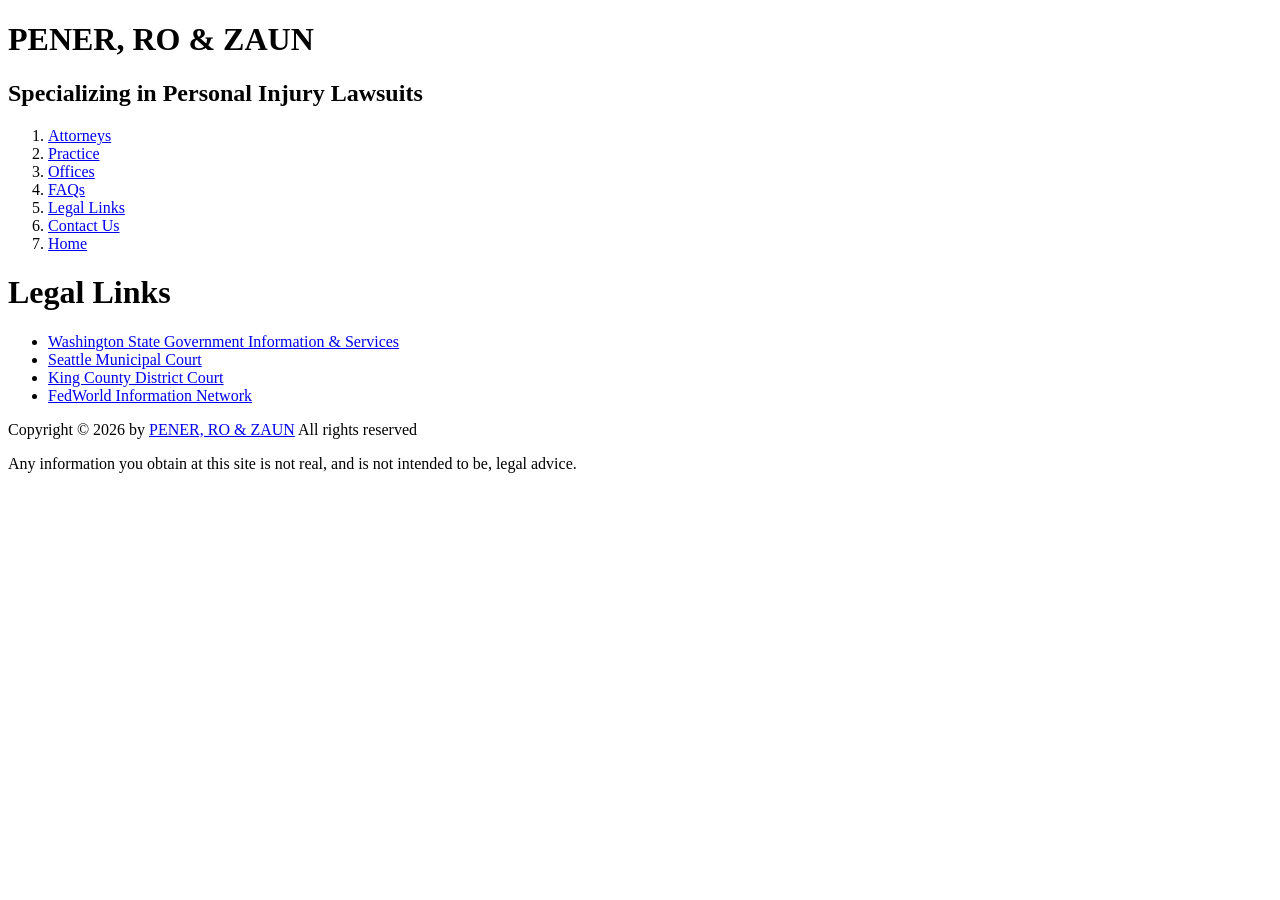
==== legallinks.html @ 80aac6a7 "Creat new pages" ====
<!DOCTYPE html>
<html lang="en">
  <head>
    <title>Legal Links</title>
    <meta name="author" content="Joshua"> <!-- TODO: Update the content attribute with your name -->
    <meta charset="utf-8">
    <meta name="viewport" content="width=device-width, initial-scale=1.0">
    <link rel="icon" type="image/svg" sizes="16x16" href="_images/kody.svg">
    <link rel="stylesheet" href="styles/normalize.css" >
    <link rel="stylesheet" href="styles/format.css" >
</head>
<body>
<header> <!-- DON'T CHANGE: The site header shows branding information to identify the company and its purpose on every site page -->
  <h1>PENER, RO &amp; ZAUN</h1>
  <h2>Specializing in Personal Injury Lawsuits</h2>
</header>

<nav aria-label="main"> <!-- DON'T CHANGE: The navigation provides consistent navigation on every page in the site -->
    <ol>
      <li><a href="attorneys.html">Attorneys</a></li>
      <li><a href="practice.html">Practice</a></li>
      <li><a href="offices.html">Offices</a></li>
      <li><a href="faqs.html">FAQs</a></li>
      <li><a href="legallinks.html">Legal Links</a></li>
      <li><a href="contactus.html">Contact Us</a></li>
      <li><a href="index.html">Home</a></li>
    </ol>
</nav>

<main>
    <!-- TODO: Add each site page's content here -->
   	<h1>Legal Links</h1>
	<ul>	
		<li><a href="#">Washington State Government Information &amp; Services</a></li>
		<li><a href="#">Seattle Municipal Court</a></li>
		<li><a href="#">King County District Court</a></li>
		<li><a href="#">FedWorld Information Network</a></li>
	</ul>


</main>

<footer> <!-- DON'T CHANGE: The footer shows overall site details on every page in the site -->
  <p>Copyright &copy; 2026 by <a href="mailto:info@prz.law">PENER, RO &amp; ZAUN</a> All rights reserved</p>
  <p>Any information you obtain at this site is not real, and is not intended to be, legal advice.</p>
</footer>
</body>
</html>
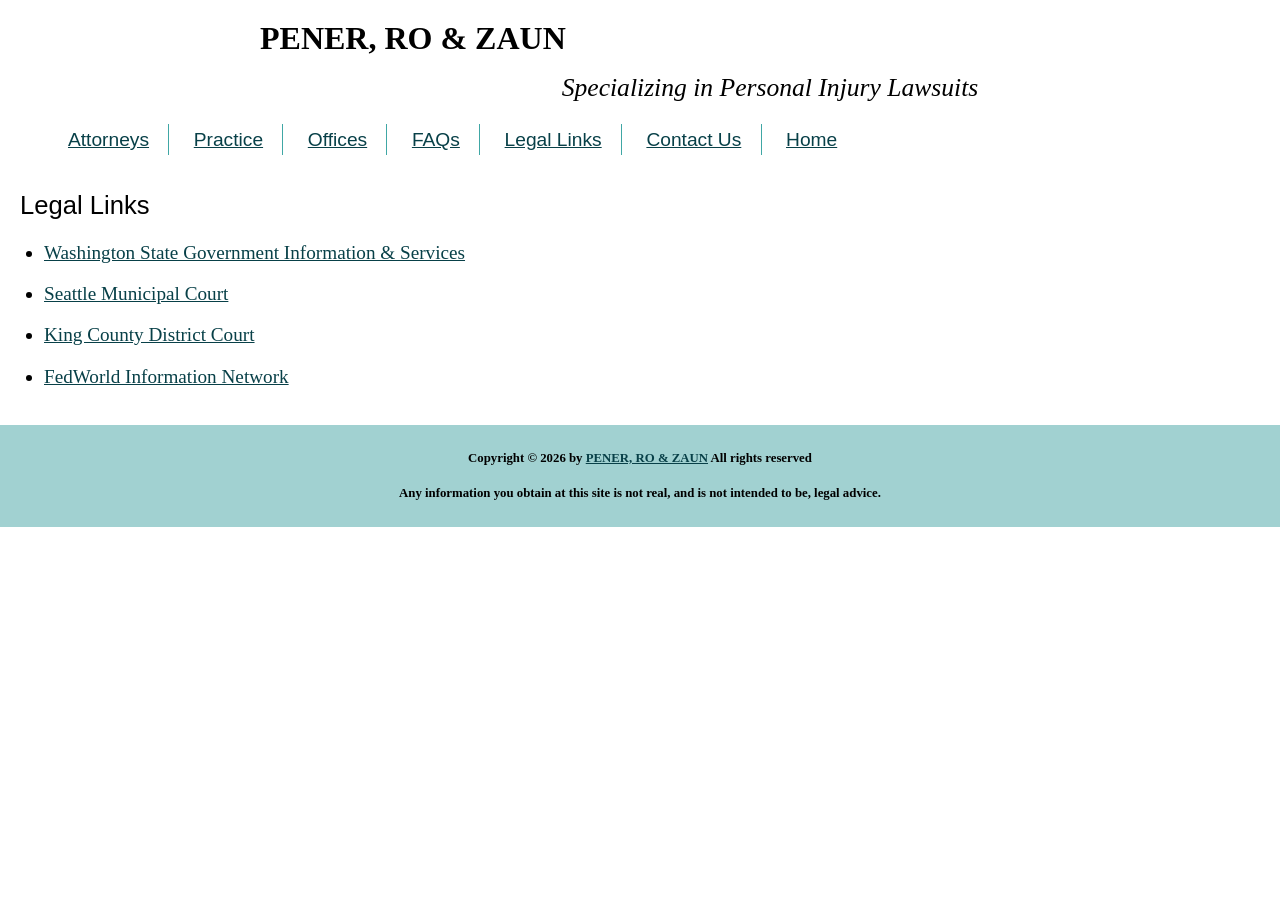
==== commit 733b6c83: "rename and add remaining styles" ====
--- a/legallinks.html
+++ b/legallinks.html
@@ -30,7 +30,7 @@
 <main>
     <!-- TODO: Add each site page's content here -->
    	<h1>Legal Links</h1>
-	<ul>	
+	<ul class="bigger"> 	
 		<li><a href="#">Washington State Government Information &amp; Services</a></li>
 		<li><a href="#">Seattle Municipal Court</a></li>
 		<li><a href="#">King County District Court</a></li>
--- a/styles/format.css
+++ b/styles/format.css
@@ -0,0 +1,140 @@
+/* CSS Formatting Document */
+
+/* Overall Page Formatting */
+body {
+	color: #000000;
+	background-color: #FFFFFF;
+	font: 12pt Georgia, "Times New Roman", Times, serif;
+}
+p{
+    padding:.5em;
+}
+h1, h2, h3{
+    padding-bottom:.5em;
+}
+
+ul, ol {
+	padding-left: 1.5em;
+	padding-bottom: .5em;
+} 
+a {
+	color: #084048;
+}
+a:visited {
+	color: #10A7A5;
+}
+
+a:hover {
+	color: #CC6600;
+}
+
+dt {
+	font-size: 1.1em;
+	font-weight: bold;
+	color: orangered;
+	margin: 5px;
+}
+
+dd {
+	margin-left: 50px;
+	padding-bottom: 1em;
+} 
+
+/* Header Formatting */
+header {
+	height: 99px;
+	padding-left: 250px;
+	padding-top: 10px;
+	margin-left: 10px;
+	margin-top: 10px;
+	background-image: url(../images/przlogo.gif);
+	background-position: top left;
+	background-repeat: no-repeat;
+} 
+
+header h1,
+header h2 {
+	font-family: Garamond, serif;
+} 
+
+header h1 {
+	font-size: 2em;
+	font-weight: bold;
+} 
+
+header h2 {
+	font-size: 1.6em;
+	font-style: italic;
+	text-align: center;
+}
+ 
+/* Navigation Formatting */
+nav {
+	font-family: "Gill Sans", Arial, Helvetica, sans-serif;
+	font-size: 1.2em;
+	padding: 10px 20px;
+}
+
+nav li {
+	display: inline;
+	padding: 5px 1em;
+	border-right: 1px solid #40A7A5;
+}
+
+nav li:last-child {
+	border-right: none;
+}
+/* Main Section Formatting */
+main {
+	padding: 20px;
+	background-image: url(../images/prz_watermark.gif);
+	background-position: center right;
+	background-repeat: no-repeat;
+}
+main h1,
+main h2,
+main h3 {
+	font-family: "Gill Sans", Arial, Helvetica, sans-serif;
+}
+
+main h1 {
+	font-size: 1.6em;
+}
+
+main h2 {
+	font-size: 1.3em;
+}
+
+main h3 {
+	font-size: 1.1em;
+}
+ ul.bigger li {
+	font-size: 1.2em;
+	padding-top: .5em;
+	padding-bottom: .5em;
+} 
+
+main ol {
+	padding-bottom: .8em;
+	list-style-type: upper-roman;
+}
+ 
+
+main ol ol {
+	list-style-type: lower-alpha;
+}
+ 
+
+
+/* Footer Formatting */
+footer {
+	background-color: #A1D1D1;
+	padding: 15px;
+} 
+
+footer p {
+	font-size: .8em;
+	font-weight: bold;
+	text-align: center;
+	line-height: 1.8em;
+} 
